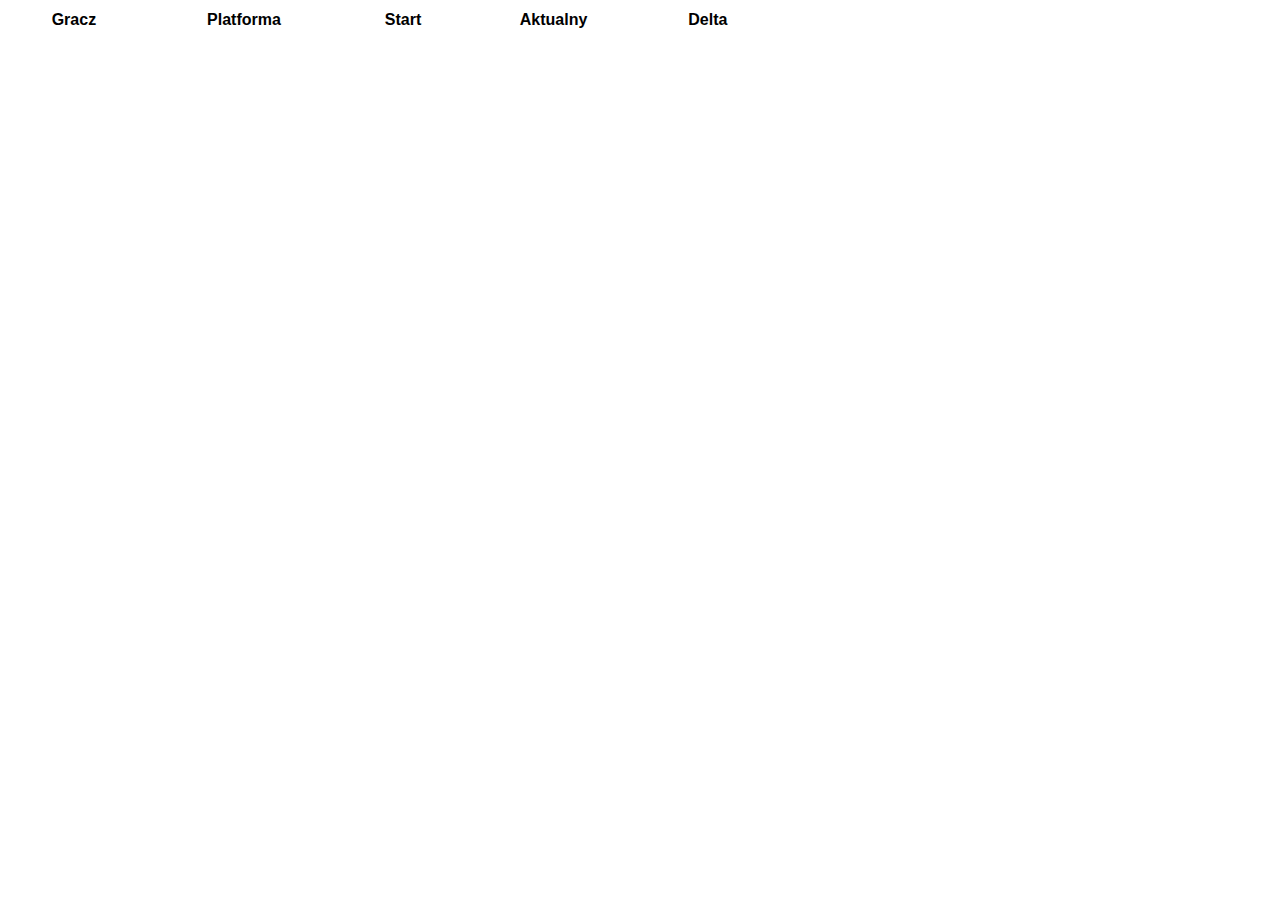
==== src/main/resources/static/leaderboard/index.html @ 04aa0d82 "wystawienie stronki" ====
<html>
<head>
    <script src="https://code.jquery.com/jquery-1.12.4.js"></script>
    <script src="https://cdn.datatables.net/1.10.16/js/jquery.dataTables.min.js"></script>
    <link rel="stylesheet" href="https://cdn.datatables.net/1.10.16/css/jquery.dataTables.min.css"
          crossorigin="anonymous">
</head>
<body>
<table id="example" class="display compact" style="width:60%; font-family:'Verdana', sans-serif;">
    <thead>
    <tr>
        <th>Gracz</th>
        <th>Platforma</th>
        <th>Start</th>
        <th>Aktualny</th>
        <th>Delta</th>
    </tr>
    </thead>
    <tbody>
    </tbody>
</table>
<script>
    $.ajax({
        url: "/api/leaderboard"
    }).done(function (data) {
        for (let row of data) {
            var tr = document.createElement("tr");
            tr.appendChild(addRow(row.userName, row.icon));
            tr.appendChild(addRow(row.platform));
            tr.appendChild(addRow(row.initialScore));
            tr.appendChild(addRow(row.currentScore));
            tr.appendChild(addRow(row.delta));
            $("#example tbody").append(tr);
        }
        $('#example').DataTable({
            paging: false
        });

    });

    function addRow(value, icon) {
        let td = document.createElement("td");
        if (value === 'xbox') {
            td.style.backgroundColor = "DarkSeaGreen";
        }
        if (value === 'ps4') {
            td.style.backgroundColor = "LightSkyBlue";
        }
        if (value === 'steam') {
            td.style.backgroundColor = "LightGray";
        }
        let cell = document.createTextNode(value);
        if (icon) {
            cell = document.createElement('a');
            var img = document.createElement('img');
            img.setAttribute('src', icon);
            var createAText = document.createTextNode(value);
            cell.appendChild(img);
            cell.appendChild(createAText);

        }
        td.appendChild(cell);
        return td;
    }
</script>
</body>
</html>
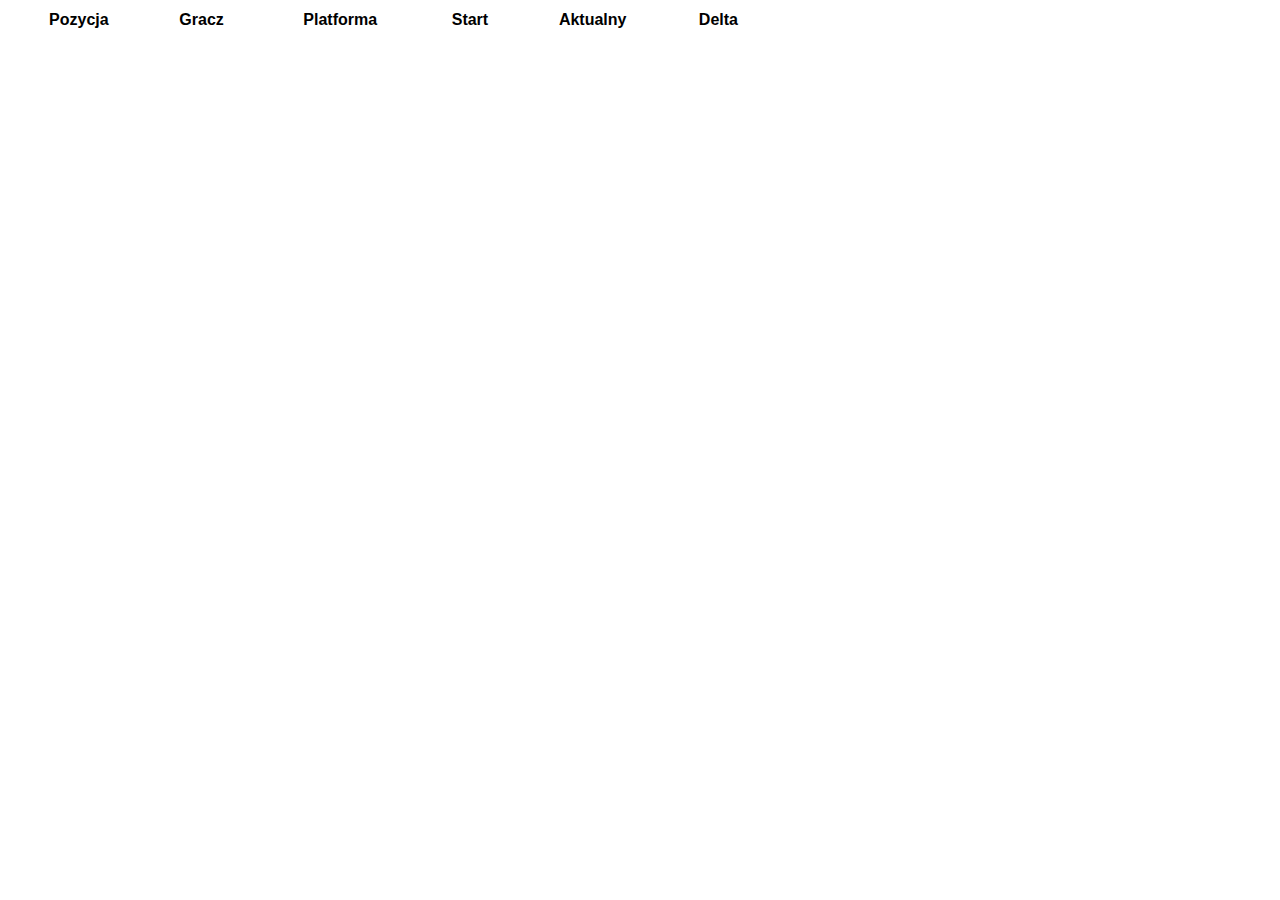
==== commit dc74dd41: "naniesienie uwag" ====
--- a/src/main/resources/static/leaderboard/index.html
+++ b/src/main/resources/static/leaderboard/index.html
@@ -4,11 +4,13 @@
     <script src="https://cdn.datatables.net/1.10.16/js/jquery.dataTables.min.js"></script>
     <link rel="stylesheet" href="https://cdn.datatables.net/1.10.16/css/jquery.dataTables.min.css"
           crossorigin="anonymous">
+    <link rel="stylesheet" href="styles.css">
 </head>
 <body>
-<table id="example" class="display compact" style="width:60%; font-family:'Verdana', sans-serif;">
+<table id="leaderboard" class="display compact">
     <thead>
     <tr>
+        <th>Pozycja</th>
         <th>Gracz</th>
         <th>Platforma</th>
         <th>Start</th>
@@ -21,45 +23,48 @@
 </table>
 <script>
     $.ajax({
-        url: "/api/leaderboard"
+        url: "http://localhost:9080/api/leaderboard" //do testów
+        //url: "/api/leaderboard"
     }).done(function (data) {
+        let i = 1;
         for (let row of data) {
             var tr = document.createElement("tr");
-            tr.appendChild(addRow(row.userName, row.icon));
-            tr.appendChild(addRow(row.platform));
-            tr.appendChild(addRow(row.initialScore));
-            tr.appendChild(addRow(row.currentScore));
-            tr.appendChild(addRow(row.delta));
-            $("#example tbody").append(tr);
+            tr.appendChild(addRow(i++, 'position'));
+            tr.appendChild(addGamerRow(row.userName, row.icon, row.link));
+            tr.appendChild(addRow(row.platform, row.platform));
+            tr.appendChild(addRow(row.initialScore, 'score'));
+            tr.appendChild(addRow(row.currentScore, 'score'));
+            tr.appendChild(addRow(row.delta, 'score'));
+            $("#leaderboard tbody").append(tr);
         }
-        $('#example').DataTable({
+        $('#leaderboard').DataTable({
             paging: false
         });
-
     });
 
-    function addRow(value, icon) {
+    function addGamerRow(value, icon, link) {
         let td = document.createElement("td");
-        if (value === 'xbox') {
-            td.style.backgroundColor = "DarkSeaGreen";
-        }
-        if (value === 'ps4') {
-            td.style.backgroundColor = "LightSkyBlue";
-        }
-        if (value === 'steam') {
-            td.style.backgroundColor = "LightGray";
-        }
+        let div = document.createElement('div');
+        let img = document.createElement('img');
+        img.setAttribute('src', icon);
+        let a = document.createElement('a');
+        a.classList.add("username");
+        let createAText = document.createTextNode(value);
+        a.appendChild(createAText);
+        a.setAttribute('href', link);
+        div.appendChild(img);
+        div.appendChild(a);
+        td.appendChild(div);
+        return td;
+    }
+
+    function addRow(value, className) {
+        let td = document.createElement("td");
+        let div = document.createElement('div');
+        div.classList.add(className);
         let cell = document.createTextNode(value);
-        if (icon) {
-            cell = document.createElement('a');
-            var img = document.createElement('img');
-            img.setAttribute('src', icon);
-            var createAText = document.createTextNode(value);
-            cell.appendChild(img);
-            cell.appendChild(createAText);
-
-        }
-        td.appendChild(cell);
+        div.appendChild(cell);
+        td.appendChild(div);
         return td;
     }
 </script>
--- a/src/main/resources/static/leaderboard/styles.css
+++ b/src/main/resources/static/leaderboard/styles.css
@@ -0,0 +1,51 @@
+#leaderboard {
+    width: 60%;
+    font-family: 'Verdana', sans-serif;
+}
+
+.username {
+    margin-left: 20px;
+}
+
+.xbox {
+    background-color: #7bd56b;
+    text-align: center;
+}
+
+.ps4 {
+    background-color: #7cc4ff;
+    text-align: center;
+}
+
+.steam {
+    background-color: #a5aca5;
+    text-align: center;
+}
+
+.score {
+    text-align: right;
+}
+.position {
+    text-align: center;
+}
+
+
+a:link {
+    text-decoration: none;
+    color: black;
+}
+
+a:visited {
+    text-decoration: none;
+    color: black;
+}
+
+a:hover {
+    text-decoration: underline;
+    color: blueviolet;
+}
+
+a:active {
+    text-decoration: underline;
+    color: black;
+}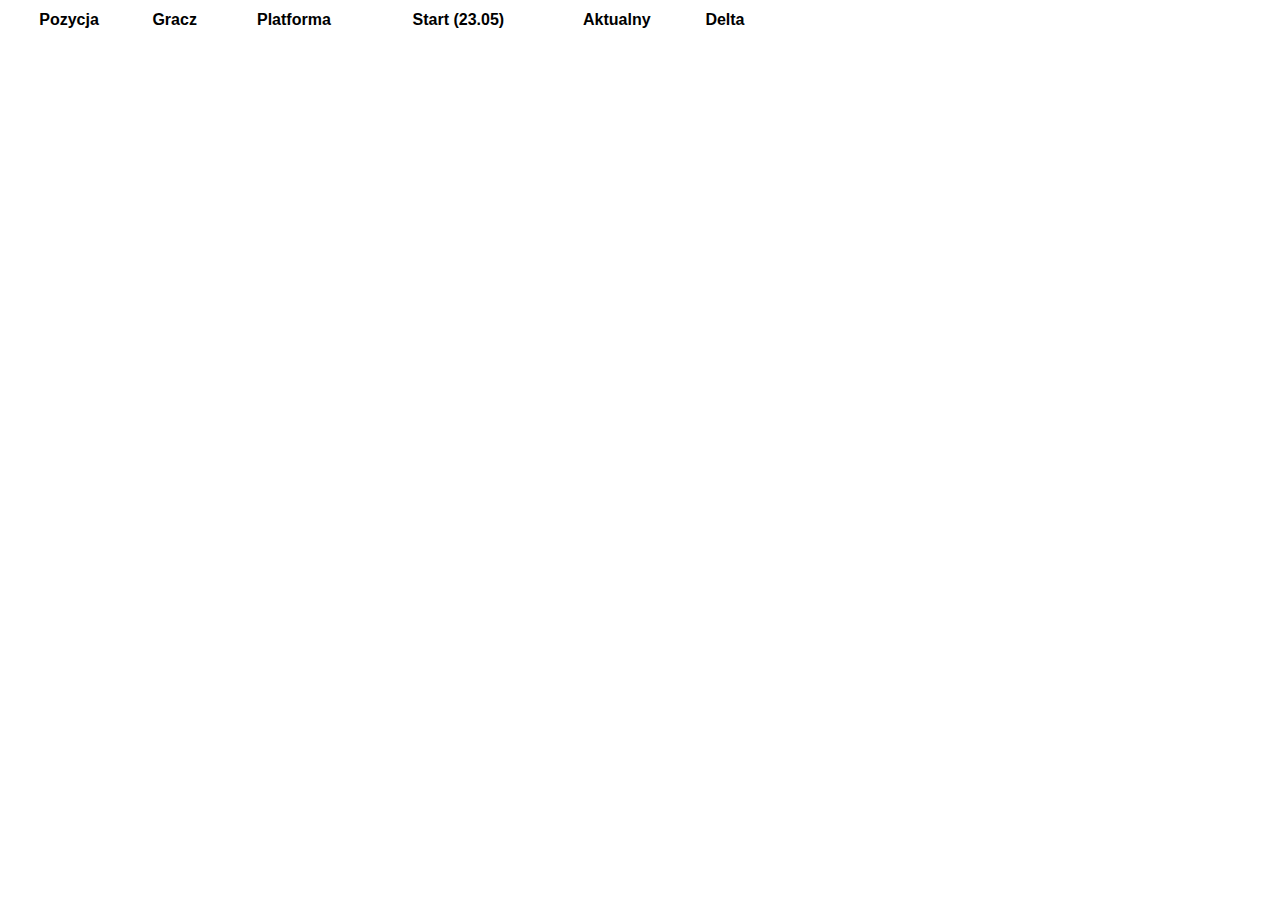
==== commit 3feb4fd2: "poprawki part 2" ====
--- a/src/main/resources/static/leaderboard/index.html
+++ b/src/main/resources/static/leaderboard/index.html
@@ -13,7 +13,7 @@
         <th>Pozycja</th>
         <th>Gracz</th>
         <th>Platforma</th>
-        <th>Start</th>
+        <th>Start (23.05)</th>
         <th>Aktualny</th>
         <th>Delta</th>
     </tr>
@@ -23,15 +23,15 @@
 </table>
 <script>
     $.ajax({
-        url: "http://localhost:9080/api/leaderboard" //do testów
-        //url: "/api/leaderboard"
+        //url: "http://localhost:9080/api/leaderboard" //do testów
+        url: "/api/leaderboard"
     }).done(function (data) {
         let i = 1;
         for (let row of data) {
             var tr = document.createElement("tr");
             tr.appendChild(addRow(i++, 'position'));
-            tr.appendChild(addGamerRow(row.userName, row.icon, row.link));
-            tr.appendChild(addRow(row.platform, row.platform));
+            tr.appendChild(addGamerRow(row.userName, row.icon));
+            tr.appendChild(addPlatformRow(getPlatform(row.icon)));
             tr.appendChild(addRow(row.initialScore, 'score'));
             tr.appendChild(addRow(row.currentScore, 'score'));
             tr.appendChild(addRow(row.delta, 'score'));
@@ -42,20 +42,40 @@
         });
     });
 
-    function addGamerRow(value, icon, link) {
+    function getPlatform(icon) {
+        if (icon.includes("trueachievements")) {
+            return "xbox";
+        } else if (icon.includes("truetrophies")) {
+            return "ps4";
+        } else {
+            return "steam";
+        }
+    }
+
+    function addGamerRow(userName, icon) {
         let td = document.createElement("td");
         let div = document.createElement('div');
         let img = document.createElement('img');
         img.setAttribute('src', icon);
         let a = document.createElement('a');
         a.classList.add("username");
-        let createAText = document.createTextNode(value);
+        let createAText = document.createTextNode(userName);
         a.appendChild(createAText);
-        a.setAttribute('href', link);
+        a.setAttribute('href', getLink(userName, icon));
         div.appendChild(img);
         div.appendChild(a);
         td.appendChild(div);
         return td;
+    }
+
+    function getLink(userName, icon) {
+        if (icon.includes("trueachievements")) {
+            return "https://www.trueachievements.com/gamer/" + userName;
+        } else if (icon.includes("truetrophies")) {
+            return "https://www.truetrophies.com/gamer/" + userName;
+        } else {
+            return "https://www.truesteamachievements.com/gamer/" + userName;
+        }
     }
 
     function addRow(value, className) {
@@ -67,6 +87,29 @@
         td.appendChild(div);
         return td;
     }
+
+    function addPlatformRow(platform) {
+        let td = document.createElement("td");
+        let div = document.createElement('div');
+        div.classList.add(platform);
+        let a = document.createElement('a');
+        let createAText = document.createTextNode(platform);
+        a.appendChild(createAText);
+        a.setAttribute('href',getLeaderboard(platform));
+        div.appendChild(a);
+        td.appendChild(div);
+        return td;
+    }
+
+    function getLeaderboard(platform) {
+        if (platform.includes("xbox")) {
+            return "https://www.trueachievements.com/leaderboard.aspx?leaderboardid=7810";
+        } else if (platform.includes("ps4")) {
+            return "https://www.truetrophies.com/leaderboard.aspx?leaderboardid=393";
+        } else {
+            return "https://www.truesteamachievements.com/leaderboard.aspx?leaderboardid=91";
+        }
+    }
 </script>
 </body>
 </html>
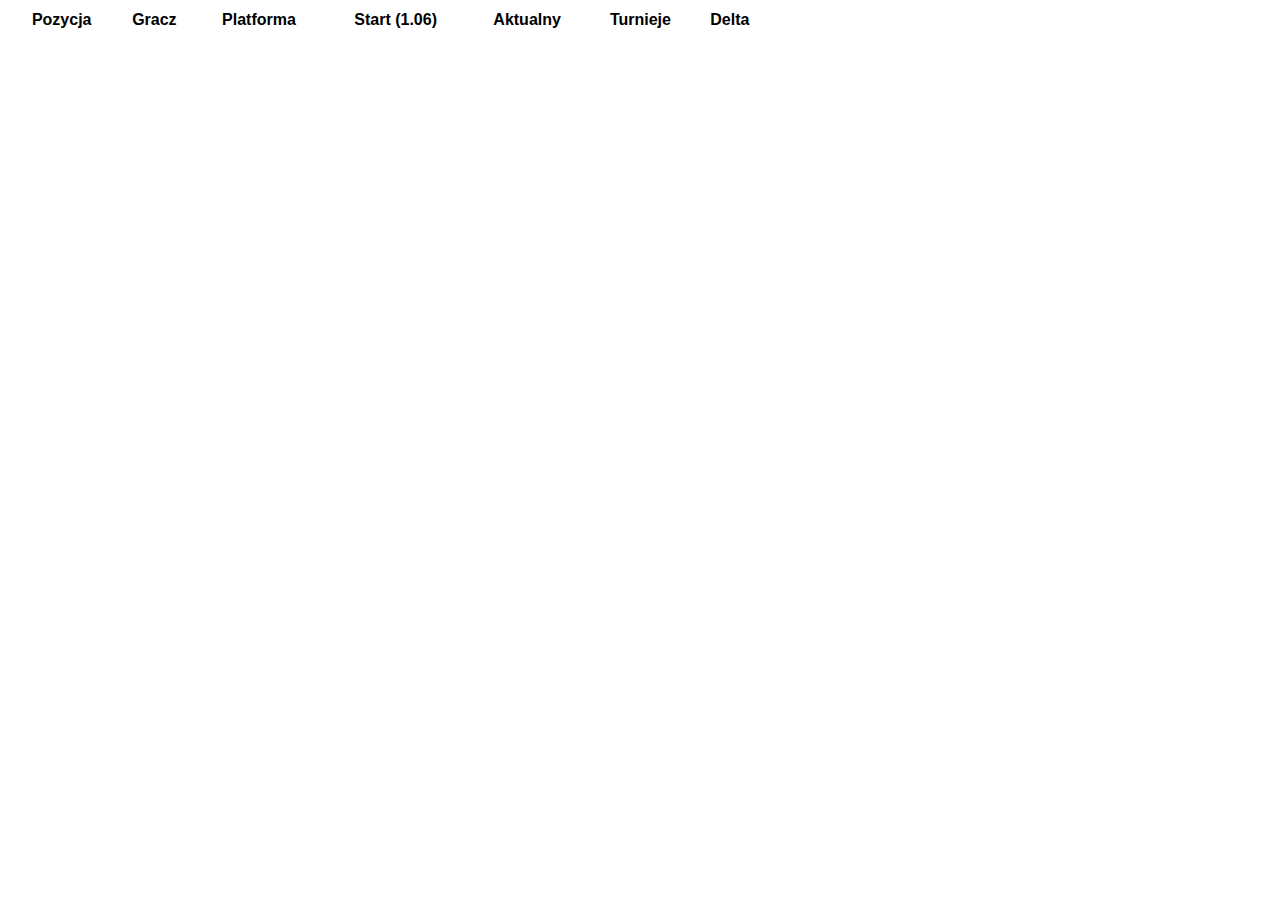
==== commit c048aa96: "reset i turnieje" ====
--- a/src/main/resources/static/leaderboard/index.html
+++ b/src/main/resources/static/leaderboard/index.html
@@ -13,8 +13,9 @@
         <th>Pozycja</th>
         <th>Gracz</th>
         <th>Platforma</th>
-        <th>Start (23.05)</th>
+        <th>Start (1.06)</th>
         <th>Aktualny</th>
+        <th>Turnieje</th>
         <th>Delta</th>
     </tr>
     </thead>
@@ -34,6 +35,7 @@
             tr.appendChild(addPlatformRow(getPlatform(row.icon)));
             tr.appendChild(addRow(row.initialScore, 'score'));
             tr.appendChild(addRow(row.currentScore, 'score'));
+            tr.appendChild(addRow(row.tournamentPoints, 'score'));
             tr.appendChild(addRow(row.delta, 'score'));
             $("#leaderboard tbody").append(tr);
         }
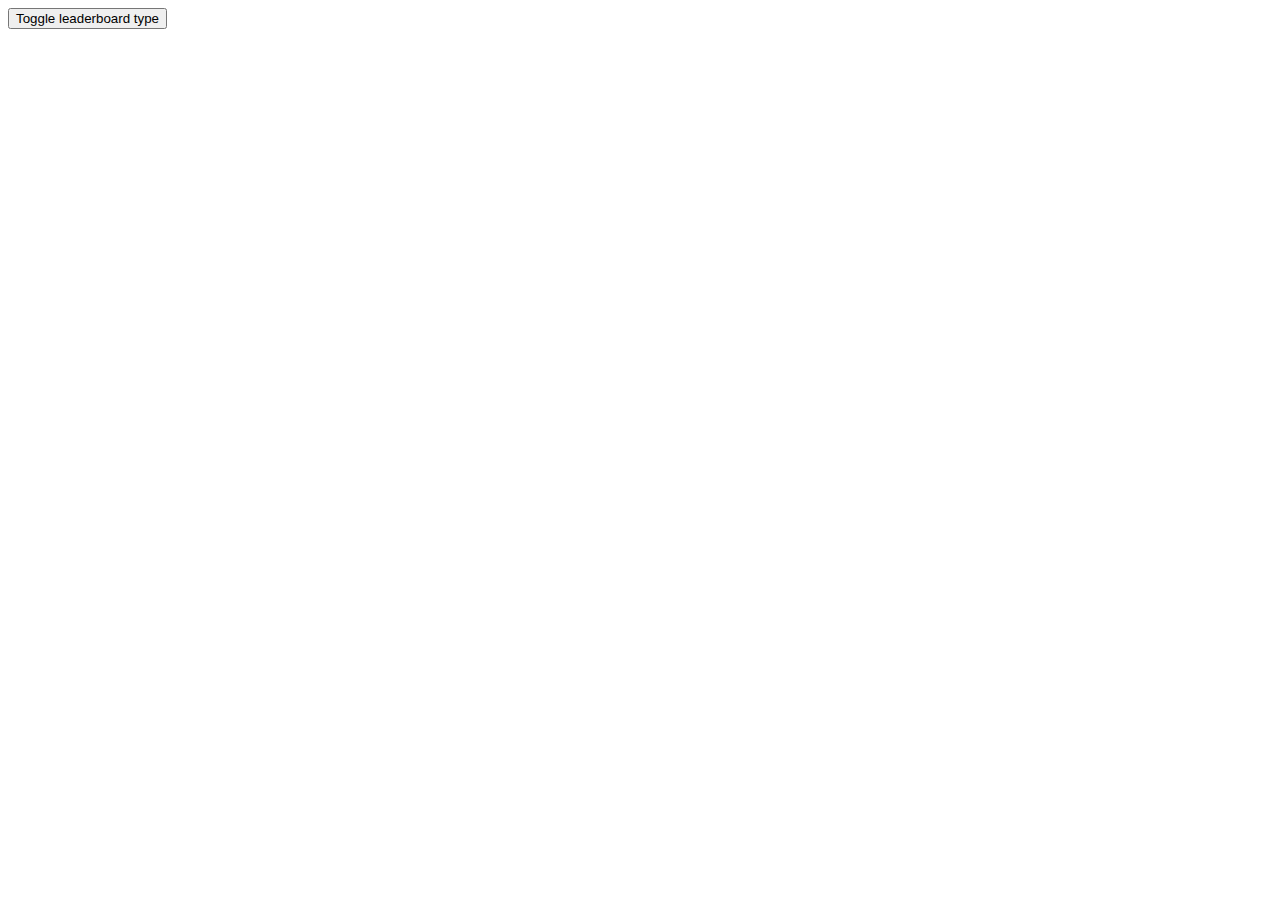
==== commit 2d109239: "gui do leaderboardu łączonego" ====
--- a/src/main/resources/static/leaderboard/index.html
+++ b/src/main/resources/static/leaderboard/index.html
@@ -7,32 +7,50 @@
     <link rel="stylesheet" href="styles.css">
 </head>
 <body>
-<table id="leaderboard" class="display compact">
-    <thead>
-    <tr>
-        <th>Pozycja</th>
-        <th>Gracz</th>
-        <th>Platforma</th>
-        <th>Start (1.06)</th>
-        <th>Aktualny</th>
-        <th>Turnieje</th>
-        <th>Delta</th>
-    </tr>
-    </thead>
-    <tbody>
-    </tbody>
-</table>
+<button onclick="toggleLeaderboardType()">Toggle leaderboard type</button>
+<div id="leaderboardDIV" style="display: none">
+    <table id="leaderboard" class="display compact">
+        <thead>
+        <tr>
+            <th>Pozycja</th>
+            <th>Gracz</th>
+            <th>Platforma</th>
+            <th>Start (1.06)</th>
+            <th>Aktualny</th>
+            <th>Turnieje</th>
+            <th>Delta</th>
+        </tr>
+        </thead>
+        <tbody>
+        </tbody>
+    </table>
+</div>
+<div id="leaderboardcombinedDIV" style="display: none">
+    <table id="leaderboardcombined" class="display compact">
+        <thead>
+        <tr>
+            <th>Pozycja</th>
+            <th>Gracz</th>
+            <th>Start (1.06)</th>
+            <th>Aktualny</th>
+            <th>Turnieje</th>
+            <th>Delta</th>
+        </tr>
+        </thead>
+        <tbody>
+        </tbody>
+    </table>
+</div>
 <script>
     $.ajax({
-        //url: "http://localhost:9080/api/leaderboard" //do testów
         url: "/api/leaderboard"
     }).done(function (data) {
         let i = 1;
         for (let row of data) {
             var tr = document.createElement("tr");
             tr.appendChild(addRow(i++, 'position'));
-            tr.appendChild(addGamerRow(row.userName, row.icon));
-            tr.appendChild(addPlatformRow(getPlatform(row.icon)));
+            tr.appendChild(addGamerRow(row.userName, row.icon, true));
+            tr.appendChild(addPlatformRow(row.platform));
             tr.appendChild(addRow(row.initialScore, 'score'));
             tr.appendChild(addRow(row.currentScore, 'score'));
             tr.appendChild(addRow(row.tournamentPoints, 'score'));
@@ -44,17 +62,28 @@
         });
     });
 
-    function getPlatform(icon) {
-        if (icon.includes("trueachievements")) {
-            return "xbox";
-        } else if (icon.includes("truetrophies")) {
-            return "ps4";
-        } else {
-            return "steam";
+    $.ajax({
+        url: "/api/leaderboardcombined"
+    }).done(function (data) {
+        let i = 1;
+        for (let row of data) {
+            var tr = document.createElement("tr");
+            tr.appendChild(addRow(i++, 'position'));
+            tr.appendChild(addGamerRow(row.userName, row.icon));
+            tr.appendChild(addRow(row.initialScore, 'score'));
+            tr.appendChild(addRow(row.currentScore, 'score'));
+            tr.appendChild(addRow(row.tournamentPoints, 'score'));
+            tr.appendChild(addRow(row.delta, 'score'));
+            $("#leaderboardcombined tbody").append(tr);
         }
-    }
+        $('#leaderboardcombined').DataTable({
+            paging: false
+        });
+        let y = document.getElementById("leaderboardcombinedDIV");
+        y.style.display = "block";
+    });
 
-    function addGamerRow(userName, icon) {
+    function addGamerRow(userName, icon, href) {
         let td = document.createElement("td");
         let div = document.createElement('div');
         let img = document.createElement('img');
@@ -63,7 +92,9 @@
         a.classList.add("username");
         let createAText = document.createTextNode(userName);
         a.appendChild(createAText);
-        a.setAttribute('href', getLink(userName, icon));
+        if (href) {
+            a.setAttribute('href', getLink(userName, icon));
+        }
         div.appendChild(img);
         div.appendChild(a);
         td.appendChild(div);
@@ -84,7 +115,12 @@
         let td = document.createElement("td");
         let div = document.createElement('div');
         div.classList.add(className);
-        let cell = document.createTextNode(value);
+        let cell;
+        if(className === 'score'){
+            cell = document.createTextNode(Number(value).toLocaleString('en'));
+        } else {
+            cell = document.createTextNode(value);
+        }
         div.appendChild(cell);
         td.appendChild(div);
         return td;
@@ -97,7 +133,7 @@
         let a = document.createElement('a');
         let createAText = document.createTextNode(platform);
         a.appendChild(createAText);
-        a.setAttribute('href',getLeaderboard(platform));
+        a.setAttribute('href', getLeaderboard(platform));
         div.appendChild(a);
         td.appendChild(div);
         return td;
@@ -112,6 +148,18 @@
             return "https://www.truesteamachievements.com/leaderboard.aspx?leaderboardid=91";
         }
     }
+
+    function toggleLeaderboardType() {
+        let x = document.getElementById("leaderboardDIV");
+        let y = document.getElementById("leaderboardcombinedDIV");
+        if (x.style.display === "none") {
+            x.style.display = "block";
+            y.style.display = "none";
+        } else {
+            x.style.display = "none";
+            y.style.display = "block";
+        }
+    }
 </script>
 </body>
 </html>
--- a/src/main/resources/static/leaderboard/styles.css
+++ b/src/main/resources/static/leaderboard/styles.css
@@ -1,4 +1,9 @@
 #leaderboard {
+    width: 60%;
+    font-family: 'Verdana', sans-serif;
+}
+
+#leaderboardcombined {
     width: 60%;
     font-family: 'Verdana', sans-serif;
 }
